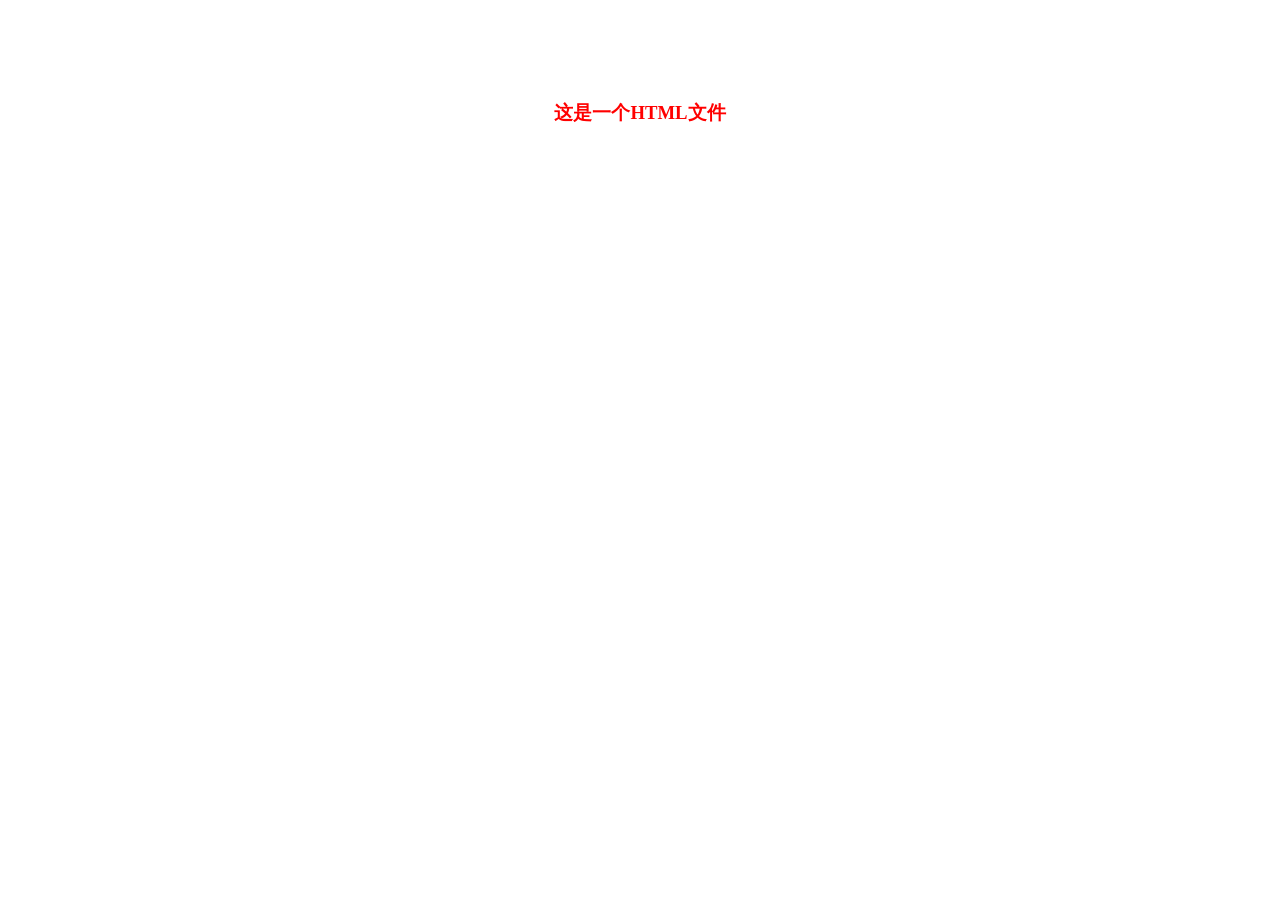
==== index.html @ 9138dc10 "test html" ====
</!DOCTYPE html>
<html>
<head>
    <meta charset="utf-8">
    <title>Git基础教程-pilishen.com</title>
    <link rel="stylesheet" type="text/css" href="style.css">   
</head>
<body>
    <h3>这是一个HTML文件</h3>
</body>
</html>
---- style.css ----
h3 {
	margin-top: 100px;
	text-align: center;
	color: red;
}
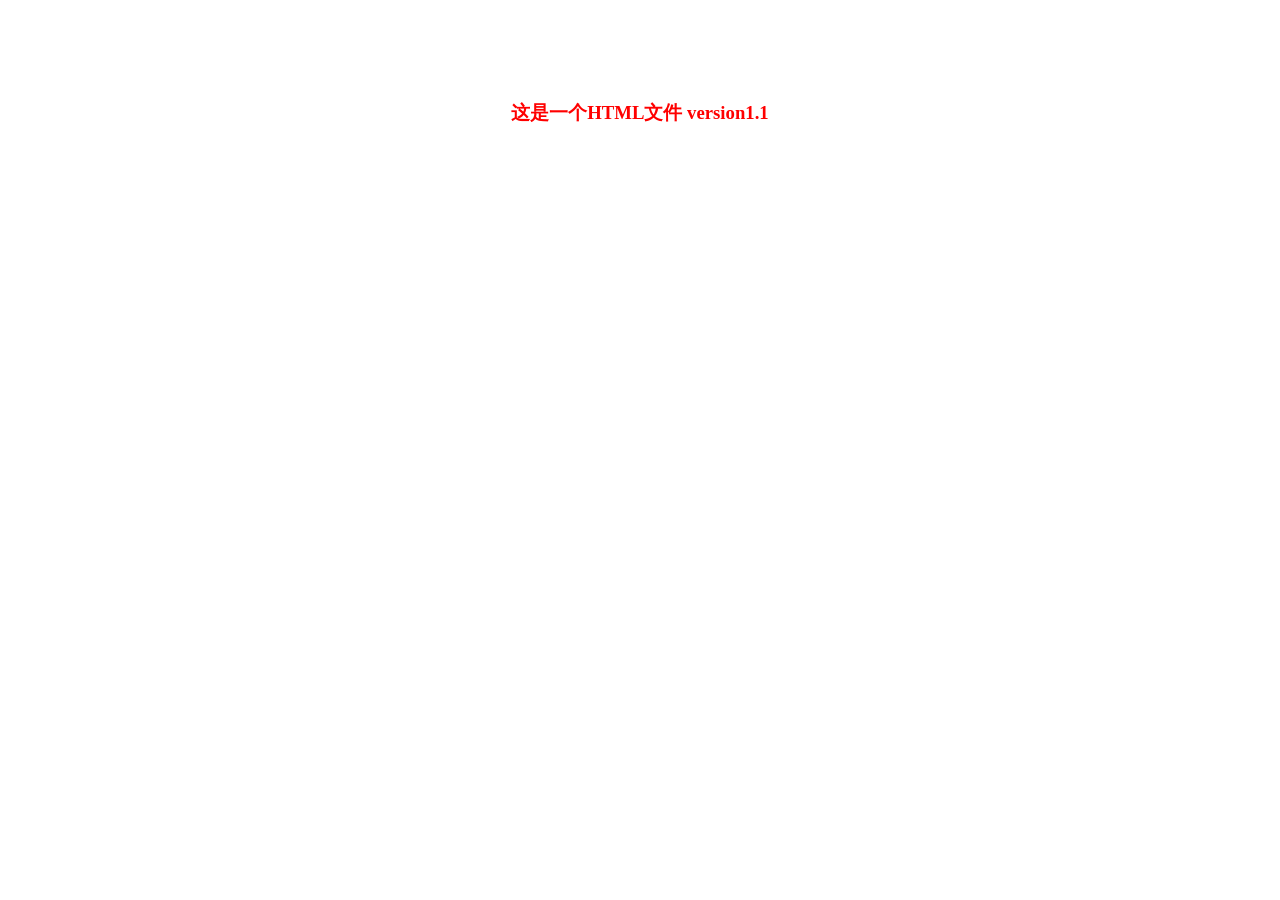
==== commit 479fe667: "version1.1" ====
--- a/index.html
+++ b/index.html
@@ -6,6 +6,8 @@
     <link rel="stylesheet" type="text/css" href="style.css">   
 </head>
 <body>
-    <h3>这是一个HTML文件</h3>
+    <h3>这是一个HTML文件 version1.1</h3>
+
 </body>
-</html>+</html>
+
